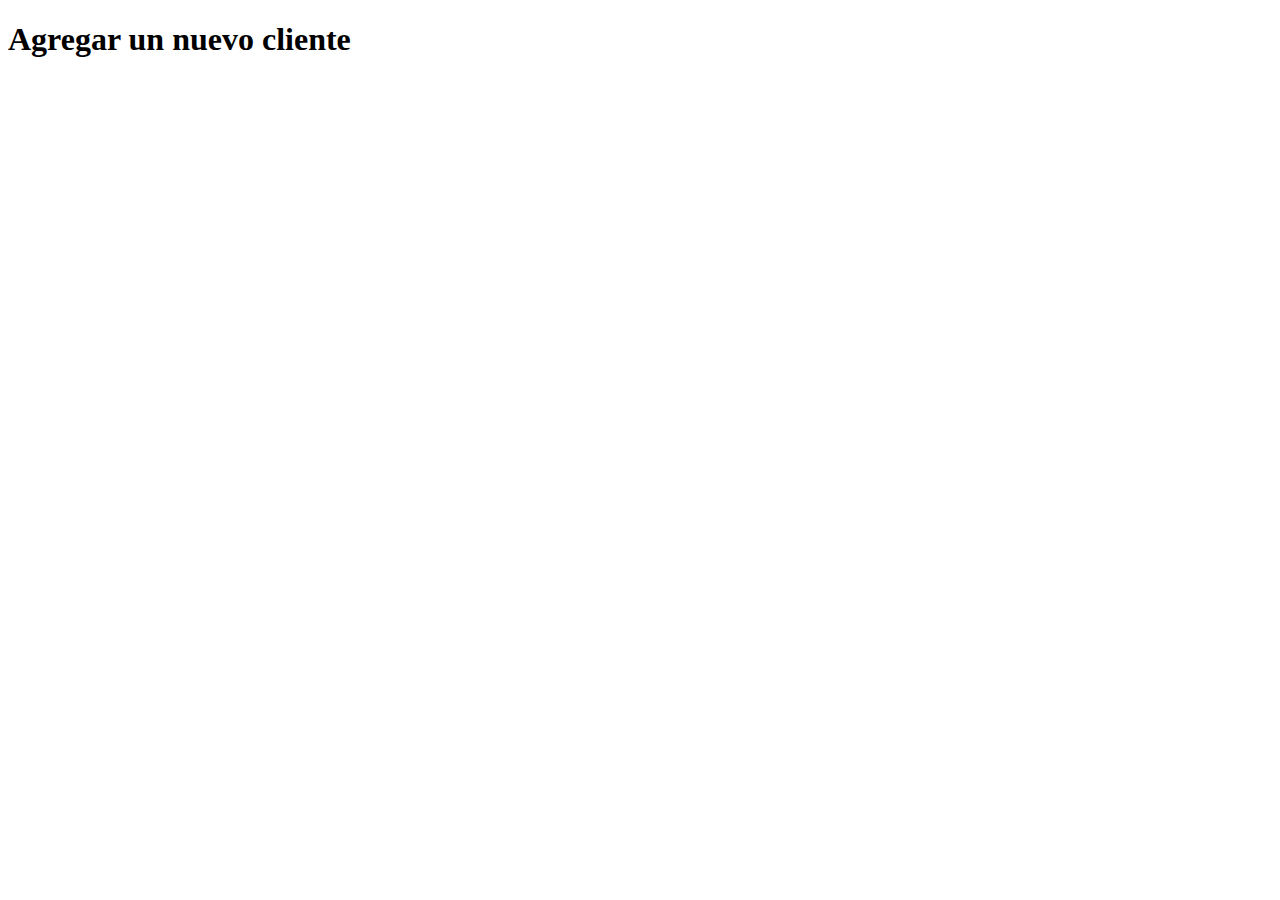
==== src/main/resources/templates/addCliente.html @ 45bd0004 "implelmentado crud y vista" ====
<!DOCTYPE html>
<html lang="en" xmlns:th="http://www.thymeleaf.org">
<head>
    <meta charset="UTF-8">
    <meta name="viewport" content="width=device-width, initial-scale=1.0">
    <title>Datos</title>
</head>
<body>
    <h1>Agregar un nuevo cliente</h1>
    
</body>
</html>
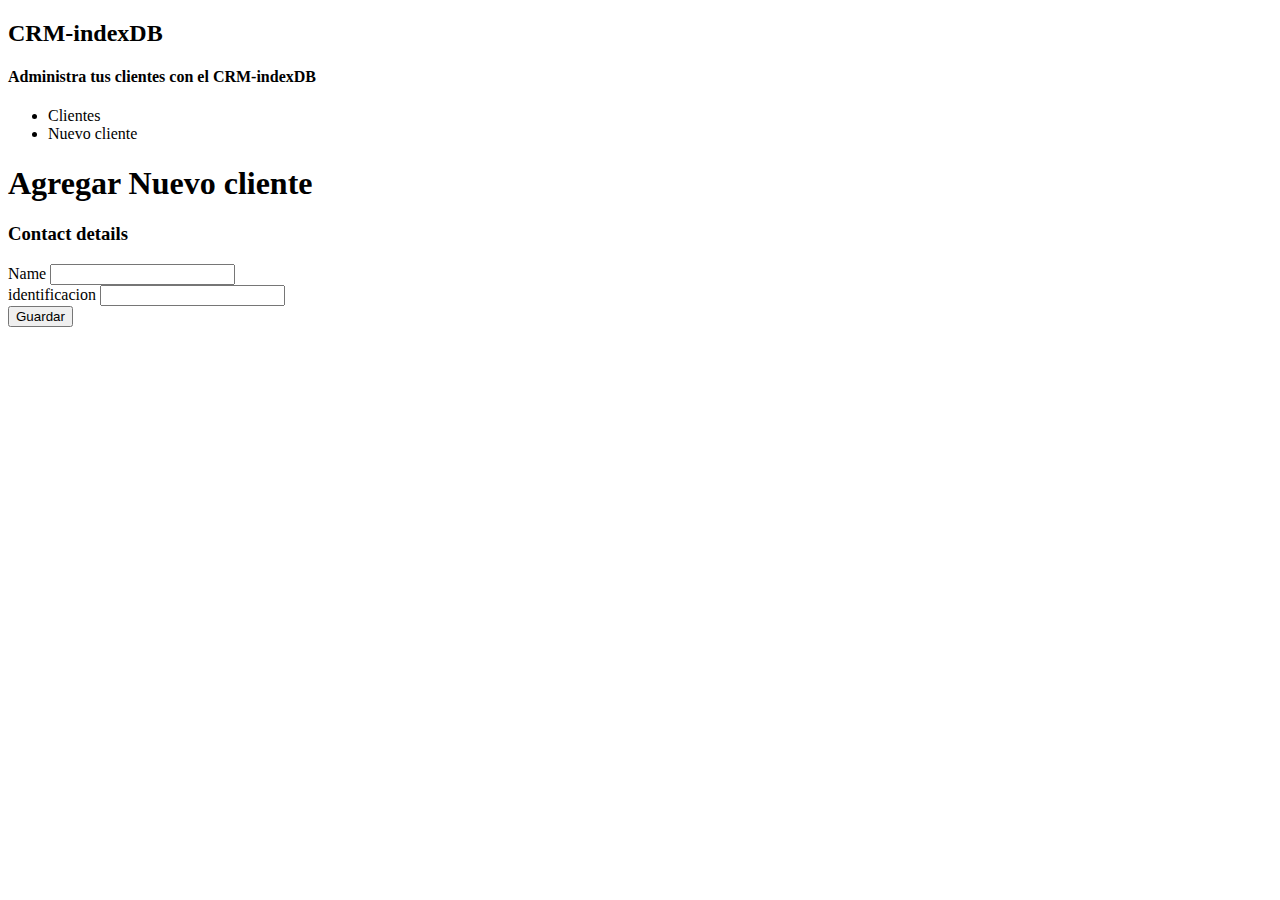
==== commit ed544be9: "implemendo crud" ====
--- a/src/main/resources/templates/addCliente.html
+++ b/src/main/resources/templates/addCliente.html
@@ -1,12 +1,52 @@
 <!DOCTYPE html>
-<html lang="en" xmlns:th="http://www.thymeleaf.org">
+<html lang="en">
 <head>
     <meta charset="UTF-8">
     <meta name="viewport" content="width=device-width, initial-scale=1.0">
-    <title>Datos</title>
+    <title>Proyecto crm</title>
+    <link rel="stylesheet" href="style.css">
+    <link rel="preconnect" href="https://fonts.googleapis.com">
+    
+    <link rel="preconnect" href="https://fonts.gstatic.com" crossorigin>
 </head>
 <body>
-    <h1>Agregar un nuevo cliente</h1>
-    
+    <div class="contenedor">
+        <nav class="navegacion">
+            <h2>CRM-indexDB</h2>
+            <h4>Administra tus clientes con el CRM-indexDB</h4>
+            <ul>
+                <li>
+                    <a th:href="@{/incios}">Clientes</a>
+                </li>
+                <li>
+                    <a >Nuevo cliente</a>
+                </li>
+            </ul>
+        </nav>
+        <div class="contenido-principal">
+            <!-- Contenido principal -->
+            <h1>Agregar Nuevo cliente</h1>
+            
+            <div class="formulario">
+                <form th:action="@{/guardar}" id="form" method="post" th:object="${persona}">
+                    <h3>Contact details</h3>
+                        <div class="info-group">
+                            <label for="name">Name</label>
+                            <input type="text" name="name" id="name" th:field="*{nombre}"> <br>
+                            <label for="telefono">identificacion</label>
+                            <input type="text" name="identificacion" id="identificacion" th:field="*{identificacion}"> <br>
+                            
+                        
+                            <input class="btn-input" type="submit" name="guardar" value="Guardar">
+                        </div>
+                </form>
+        
+            </div>
+        </div>
+        
+    </div>
+  
+   
 </body>
+<script type="module" src="/js/addclient/addCliente.js"></script>
 </html>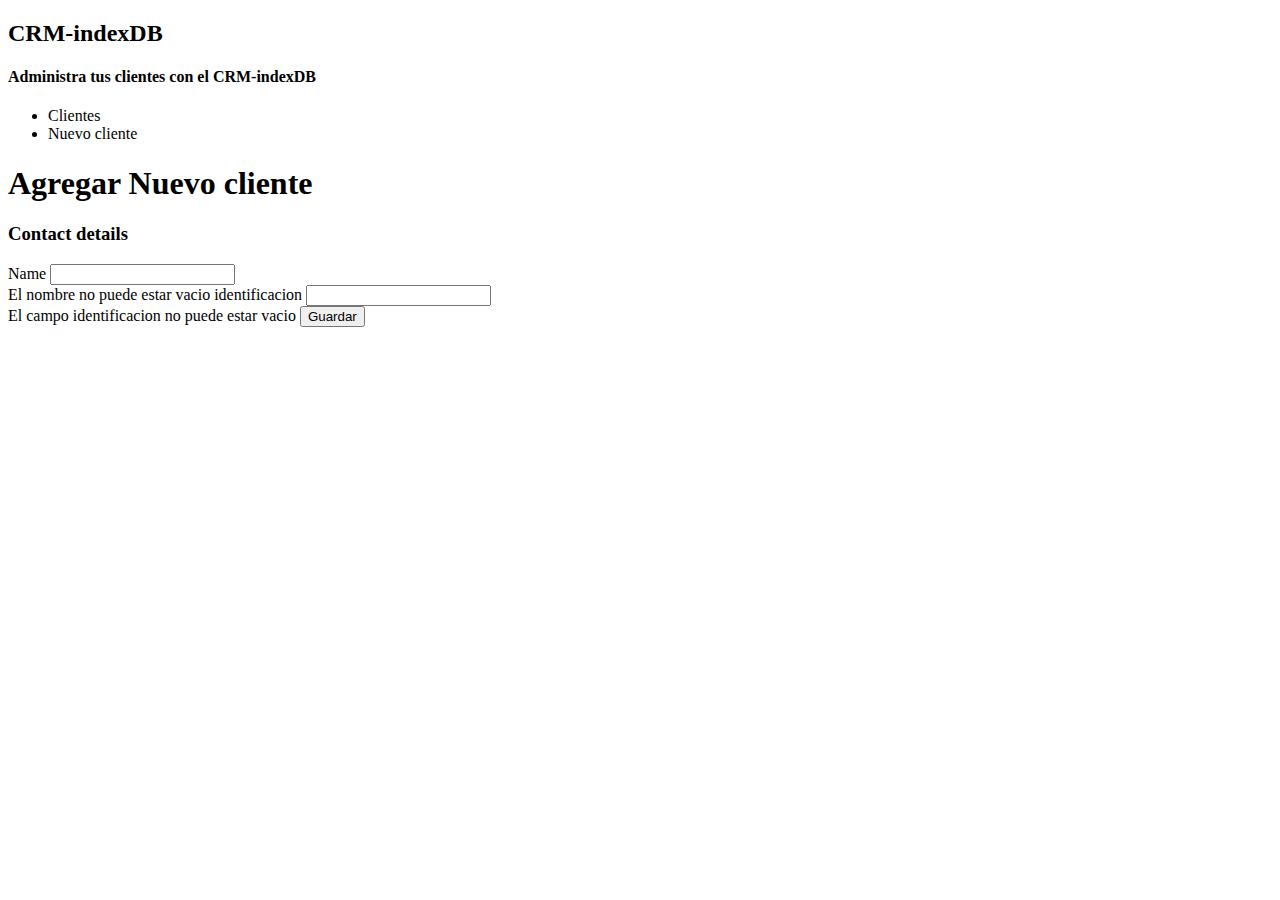
==== commit 873c5524: "proyecto finalizado aplicando el Crud" ====
--- a/src/main/resources/templates/addCliente.html
+++ b/src/main/resources/templates/addCliente.html
@@ -1,5 +1,5 @@
 <!DOCTYPE html>
-<html lang="en">
+<html lang="en" xmlns:th="http://www.thymeleaf.org">
 <head>
     <meta charset="UTF-8">
     <meta name="viewport" content="width=device-width, initial-scale=1.0">
@@ -31,16 +31,17 @@
                 <form th:action="@{/guardar}" id="form" method="post" th:object="${persona}">
                     <h3>Contact details</h3>
                         <div class="info-group">
+                            <input type="hidden" name="persona.id" th:field="*{id}">
                             <label for="name">Name</label>
-                            <input type="text" name="name" id="name" th:field="*{nombre}"> <br>
-                            <label for="telefono">identificacion</label>
-                            <input type="text" name="identificacion" id="identificacion" th:field="*{identificacion}"> <br>
-                            
-                        
+                            <input type="text" name="nombre"  th:field="*{nombre}"> <br>
+                            <span th:if="${#fields.hasErrors('nombre')}" th:errors="*{nombre}">El nombre no puede estar vacio</span>
+                            <label for="identificacion">identificacion</label>
+                            <input type="text" name="identificacion"  th:field="*{identificacion}"> <br>
+                            <span th:if="${#fields.hasErrors('identificacion')}" th:errors="*{identificacion}">El campo identificacion no puede estar vacio</span>
+                    
                             <input class="btn-input" type="submit" name="guardar" value="Guardar">
                         </div>
                 </form>
-        
             </div>
         </div>
         
